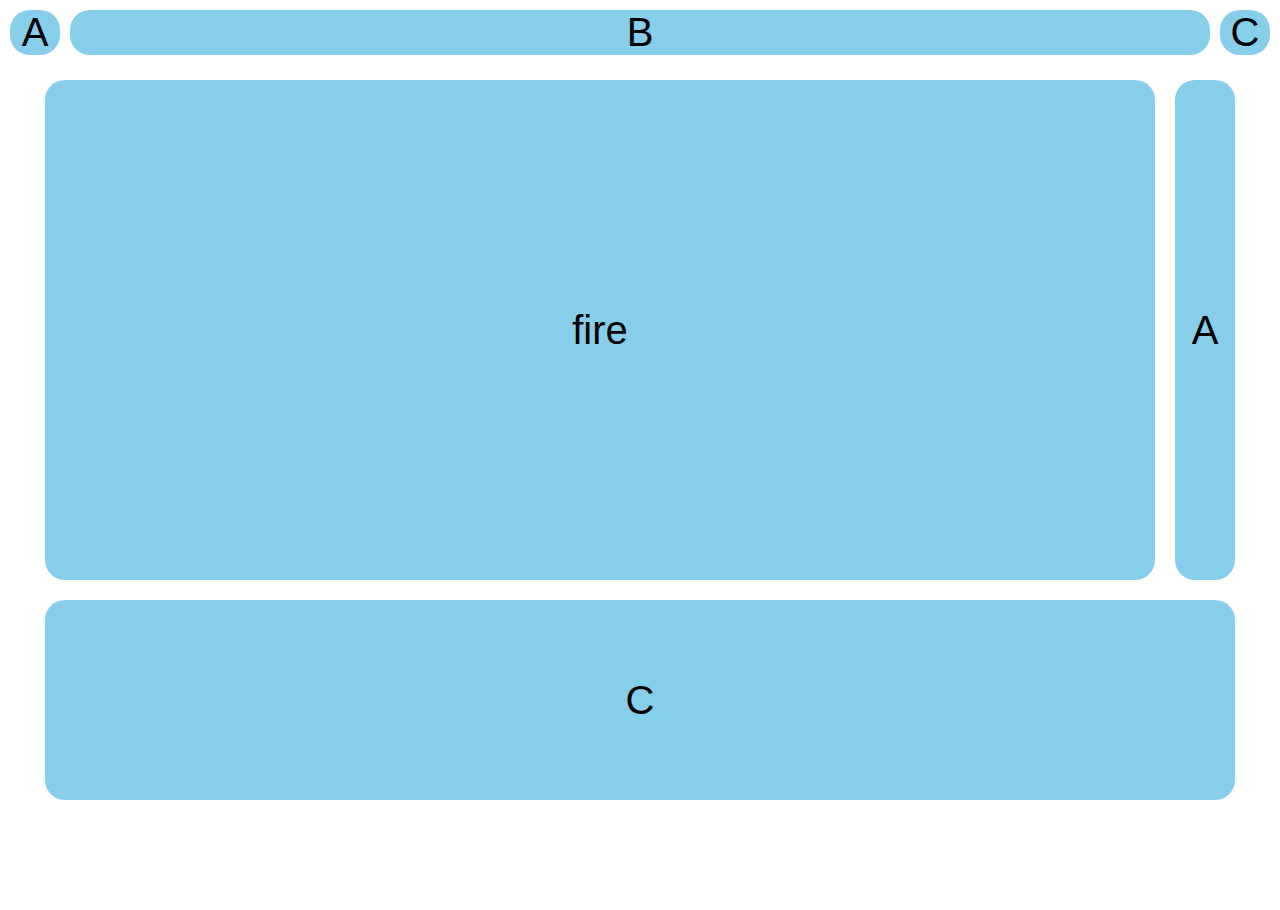
==== Main/index.html @ 57f260ca "commit" ====
<!DOCTYPE html>
<html lang="en">
<head>
    <meta charset="UTF-8">
    <link rel="stylesheet" href="style.css">
    <title>Проект по химии</title>
</head>
<header>
    <div class="container">
        <div class="box-1">A
        </div>
        <div class="box-2">B</div>
        <div class="box-3">C</div>
    </div>
</header>
<body>
    <div class="container1">
        <div class="box-4">fire</div>
        <div class="box-5">
            <butt type="button">A</butt>
        </div>
        <div class="box-6">C</div>
    </div>
</div>
</body>
</html>
---- Main/style.css ----
*
{
    margin: 0;
    padding: 0;
    box-sizing: border-box;
}

body
{
    font-family: sans-serif;
    font-size: 40px;
    width: 100%;
    min-height: 100vh;
}

.container
{
    display: grid;

    grid-template-columns: 50px 1fr 50px;
    grid-column-gap: 10px;
}

.container1
{
    display: grid;



    grid-template-areas:
    "A A A A   B B B B"
    "C C C C   C C C C";

    grid-template-rows: 500px 200px;
    grid-template-columns: 1fr 200px;
    gap: 20px;

    margin: 25px 45px;
}

[class^="box-"]
{
    display: grid;
    background-color: skyblue;

    place-items: center;

    border-radius: 20px;
}
header
{
    margin: 10px;
}


.box-4
{
    grid-area: A;
}

.box-5
{
    grid-area: B;
}

.box-6
{
    grid-area: C;
}
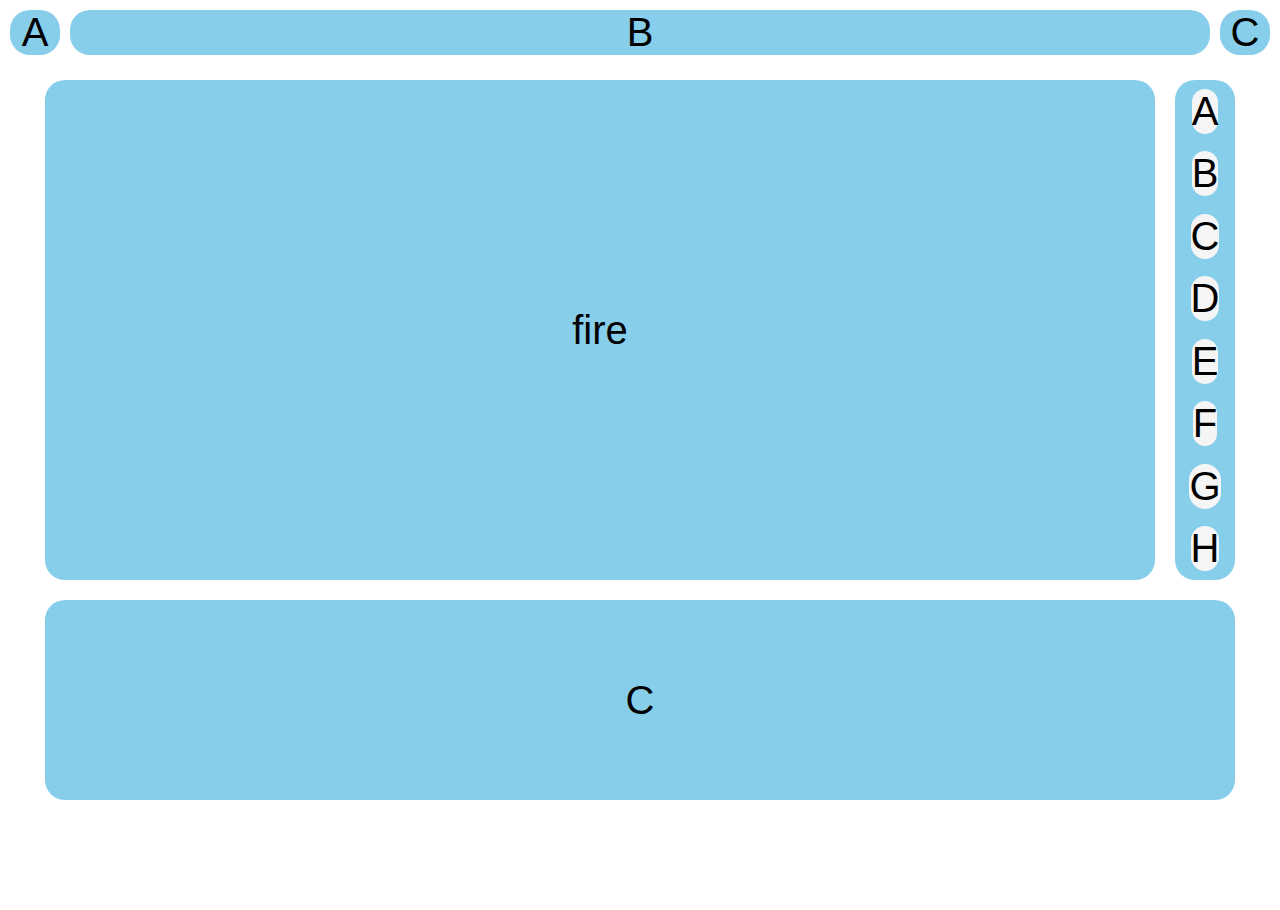
==== commit 83f36bc7: "Commit" ====
--- a/Main/index.html
+++ b/Main/index.html
@@ -17,7 +17,14 @@
     <div class="container1">
         <div class="box-4">fire</div>
         <div class="box-5">
-            <butt type="button">A</butt>
+            <div class="box-1">A</div>
+            <div class="box-2">B</div>
+            <div class="box-3">C</div>
+            <div class="box-4">D</div>
+            <div class="box-5">E</div>
+            <div class="box-6">F</div>
+            <div class="box-7">G</div>
+            <div class="box-8">H</div>
         </div>
         <div class="box-6">C</div>
     </div>
--- a/Main/style.css
+++ b/Main/style.css
@@ -61,6 +61,18 @@
 .box-5
 {
     grid-area: B;
+
+    display: flex;
+    flex-direction: column;
+
+    place-items: center;
+}
+
+.box-5 [class^='box-']
+{
+    background-color: #f5f5f5;
+
+    margin: auto;
 }
 
 .box-6
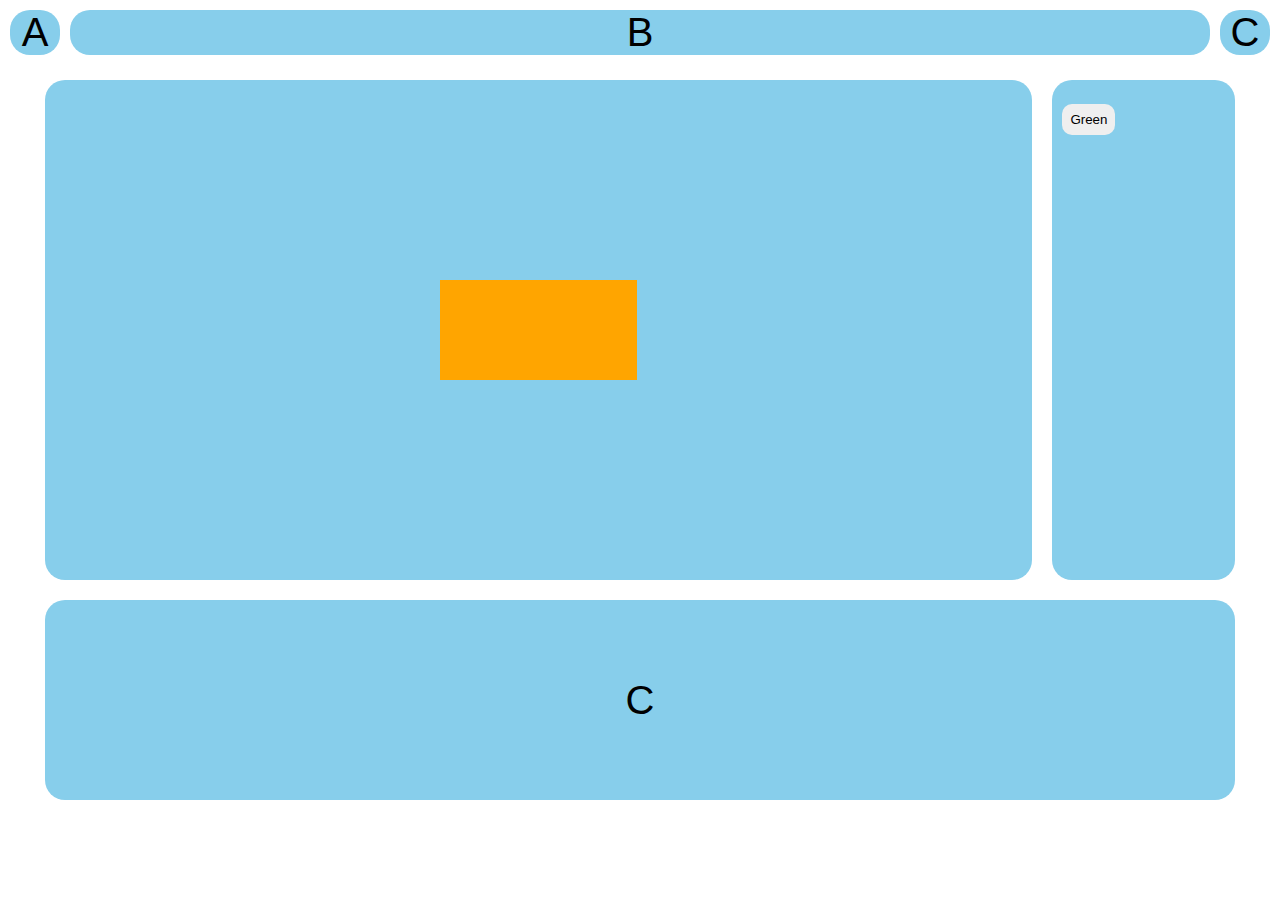
==== commit 95219632: "Commit" ====
--- a/Main/index.html
+++ b/Main/index.html
@@ -3,6 +3,7 @@
 <head>
     <meta charset="UTF-8">
     <link rel="stylesheet" href="style.css">
+    <script src="index.js"></script>
     <title>Проект по химии</title>
 </head>
 <header>
@@ -15,16 +16,34 @@
 </header>
 <body>
     <div class="container1">
-        <div class="box-4">fire</div>
+        <div class="box-4">
+            <div class="fire"  id="fire"></div>
+        </div>
         <div class="box-5">
-            <div class="box-1">A</div>
-            <div class="box-2">B</div>
-            <div class="box-3">C</div>
-            <div class="box-4">D</div>
-            <div class="box-5">E</div>
-            <div class="box-6">F</div>
-            <div class="box-7">G</div>
-            <div class="box-8">H</div>
+            <div class="boxs-1">
+                <button onclick="document.getElementById('fire').style.backgroundColor = 'green'">Green</button>
+            </div>
+            <div class="boxs-2">
+
+            </div>
+            <div class="boxs-3">
+
+            </div>
+            <div class="boxs-4">
+
+            </div>
+            <div class="boxs-5">
+
+            </div>
+            <div class="boxs-6">
+
+            </div>
+            <div class="boxs-7">
+
+            </div>
+            <div class="boxs-8">
+
+            </div>
         </div>
         <div class="box-6">C</div>
     </div>
--- a/Main/style.css
+++ b/Main/style.css
@@ -32,7 +32,7 @@
     "C C C C   C C C C";
 
     grid-template-rows: 500px 200px;
-    grid-template-columns: 1fr 200px;
+    grid-template-columns: repeat(auto-fit, minmax(100px, 300px));
     gap: 20px;
 
     margin: 25px 45px;
@@ -65,17 +65,34 @@
     display: flex;
     flex-direction: column;
 
-    place-items: center;
+    place-items: flex-start;
 }
 
-.box-5 [class^='box-']
+.box-5 [class^='boxs-']
 {
-    background-color: #f5f5f5;
 
-    margin: auto;
+    margin: auto 10px;
+    height: 10%;
+
+    place-content: center;
 }
 
 .box-6
 {
     grid-area: C;
-}+}
+
+button
+{
+    padding: 8px;
+    border-radius: 10px;
+    fill: skyblue;
+    border: none;
+}
+
+.fire
+{
+    width: 20%;
+    height: 20%;
+    background-color: orange;
+}
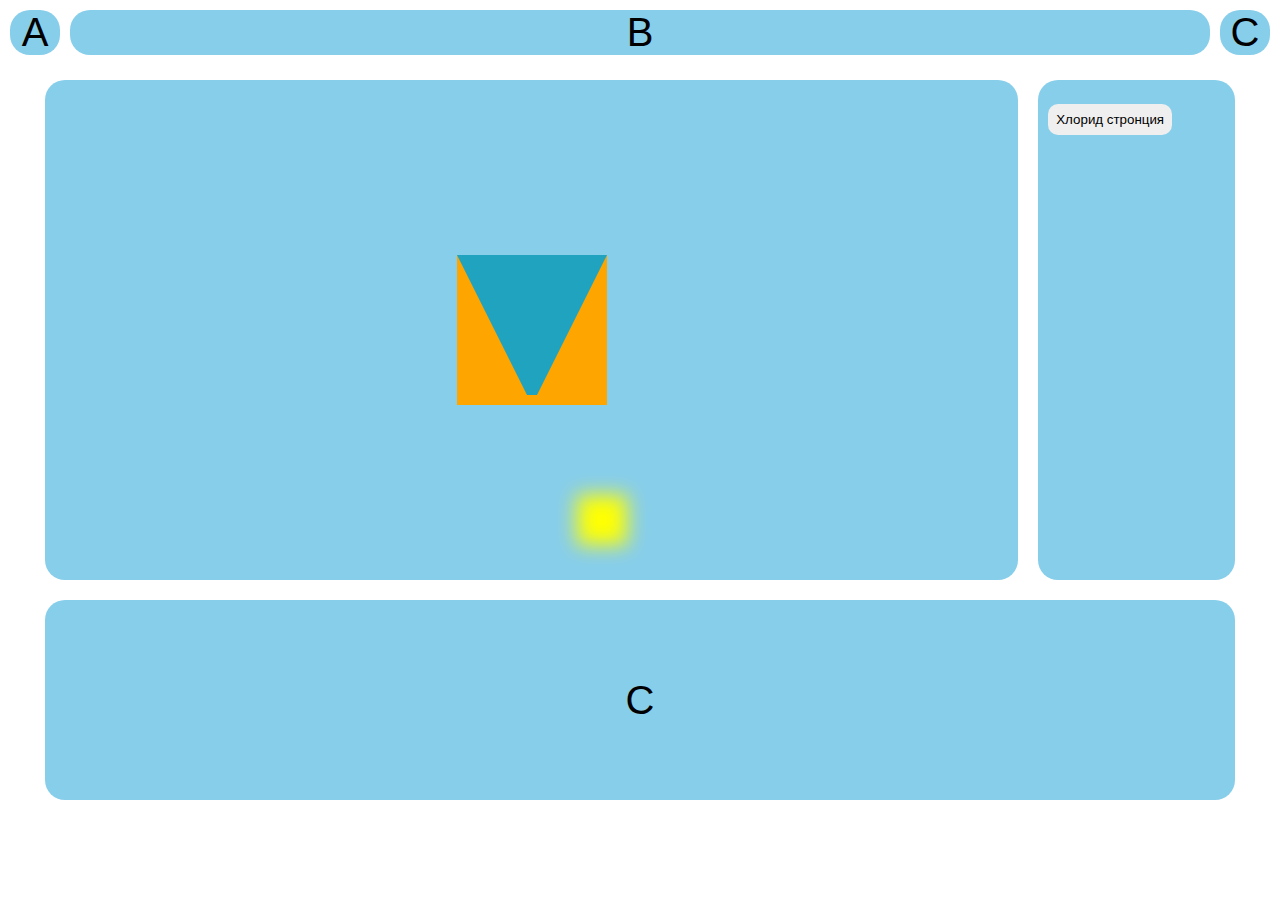
==== commit e850a306: "commit" ====
--- a/Main/index.html
+++ b/Main/index.html
@@ -17,11 +17,15 @@
 <body>
     <div class="container1">
         <div class="box-4">
-            <div class="fire"  id="fire"></div>
+            <div class="fire"  id="fire">
+                <div class="fbox-1" id="fbox">
+
+                </div>
+            </div>
         </div>
         <div class="box-5">
             <div class="boxs-1">
-                <button onclick="document.getElementById('fire').style.backgroundColor = 'green'">Green</button>
+                <button onclick="document.getElementById('fire').style.backgroundColor = 'red'">Хлорид стронция</button>
             </div>
             <div class="boxs-2">
 
--- a/Main/style.css
+++ b/Main/style.css
@@ -92,7 +92,26 @@
 
 .fire
 {
-    width: 20%;
-    height: 20%;
+    width: 150px;
+    height: 150px;
+
     background-color: orange;
+    border-top: 140px solid #20a3bf;
+    border-left: 70px solid transparent;
+    border-right: 70px solid transparent;
 }
+
+.fbox-1
+{
+    width: 50px;
+    height: 50px;
+
+    background-color: yellow;
+
+    position: absolute;
+    margin-left: 50px;
+    margin-top: 100px;
+
+    filter: blur(10px);
+}
+
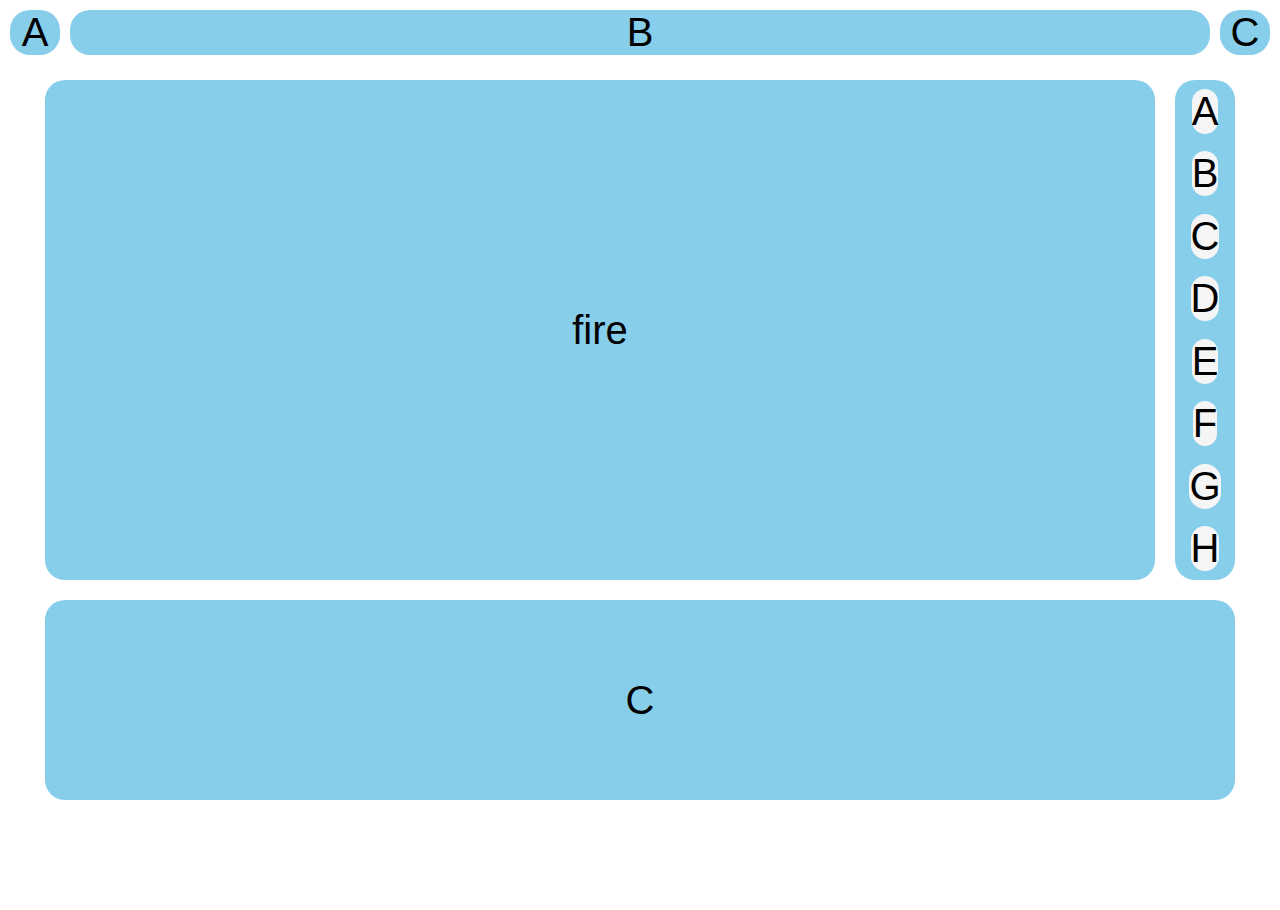
==== commit 458814d2: "Merge remote-tracking branch 'origin/main'" ====
--- a/Main/index.html
+++ b/Main/index.html
@@ -3,7 +3,6 @@
 <head>
     <meta charset="UTF-8">
     <link rel="stylesheet" href="style.css">
-    <script src="index.js"></script>
     <title>Проект по химии</title>
 </head>
 <header>
@@ -16,38 +15,16 @@
 </header>
 <body>
     <div class="container1">
-        <div class="box-4">
-            <div class="fire"  id="fire">
-                <div class="fbox-1" id="fbox">
-
-                </div>
-            </div>
-        </div>
+        <div class="box-4">fire</div>
         <div class="box-5">
-            <div class="boxs-1">
-                <button onclick="document.getElementById('fire').style.backgroundColor = 'red'">Хлорид стронция</button>
-            </div>
-            <div class="boxs-2">
-
-            </div>
-            <div class="boxs-3">
-
-            </div>
-            <div class="boxs-4">
-
-            </div>
-            <div class="boxs-5">
-
-            </div>
-            <div class="boxs-6">
-
-            </div>
-            <div class="boxs-7">
-
-            </div>
-            <div class="boxs-8">
-
-            </div>
+            <div class="box-1">A</div>
+            <div class="box-2">B</div>
+            <div class="box-3">C</div>
+            <div class="box-4">D</div>
+            <div class="box-5">E</div>
+            <div class="box-6">F</div>
+            <div class="box-7">G</div>
+            <div class="box-8">H</div>
         </div>
         <div class="box-6">C</div>
     </div>
--- a/Main/style.css
+++ b/Main/style.css
@@ -32,7 +32,7 @@
     "C C C C   C C C C";
 
     grid-template-rows: 500px 200px;
-    grid-template-columns: repeat(auto-fit, minmax(100px, 300px));
+    grid-template-columns: 1fr 200px;
     gap: 20px;
 
     margin: 25px 45px;
@@ -65,53 +65,17 @@
     display: flex;
     flex-direction: column;
 
-    place-items: flex-start;
+    place-items: center;
 }
 
-.box-5 [class^='boxs-']
+.box-5 [class^='box-']
 {
+    background-color: #f5f5f5;
 
-    margin: auto 10px;
-    height: 10%;
-
-    place-content: center;
+    margin: auto;
 }
 
 .box-6
 {
     grid-area: C;
-}
-
-button
-{
-    padding: 8px;
-    border-radius: 10px;
-    fill: skyblue;
-    border: none;
-}
-
-.fire
-{
-    width: 150px;
-    height: 150px;
-
-    background-color: orange;
-    border-top: 140px solid #20a3bf;
-    border-left: 70px solid transparent;
-    border-right: 70px solid transparent;
-}
-
-.fbox-1
-{
-    width: 50px;
-    height: 50px;
-
-    background-color: yellow;
-
-    position: absolute;
-    margin-left: 50px;
-    margin-top: 100px;
-
-    filter: blur(10px);
-}
-
+}